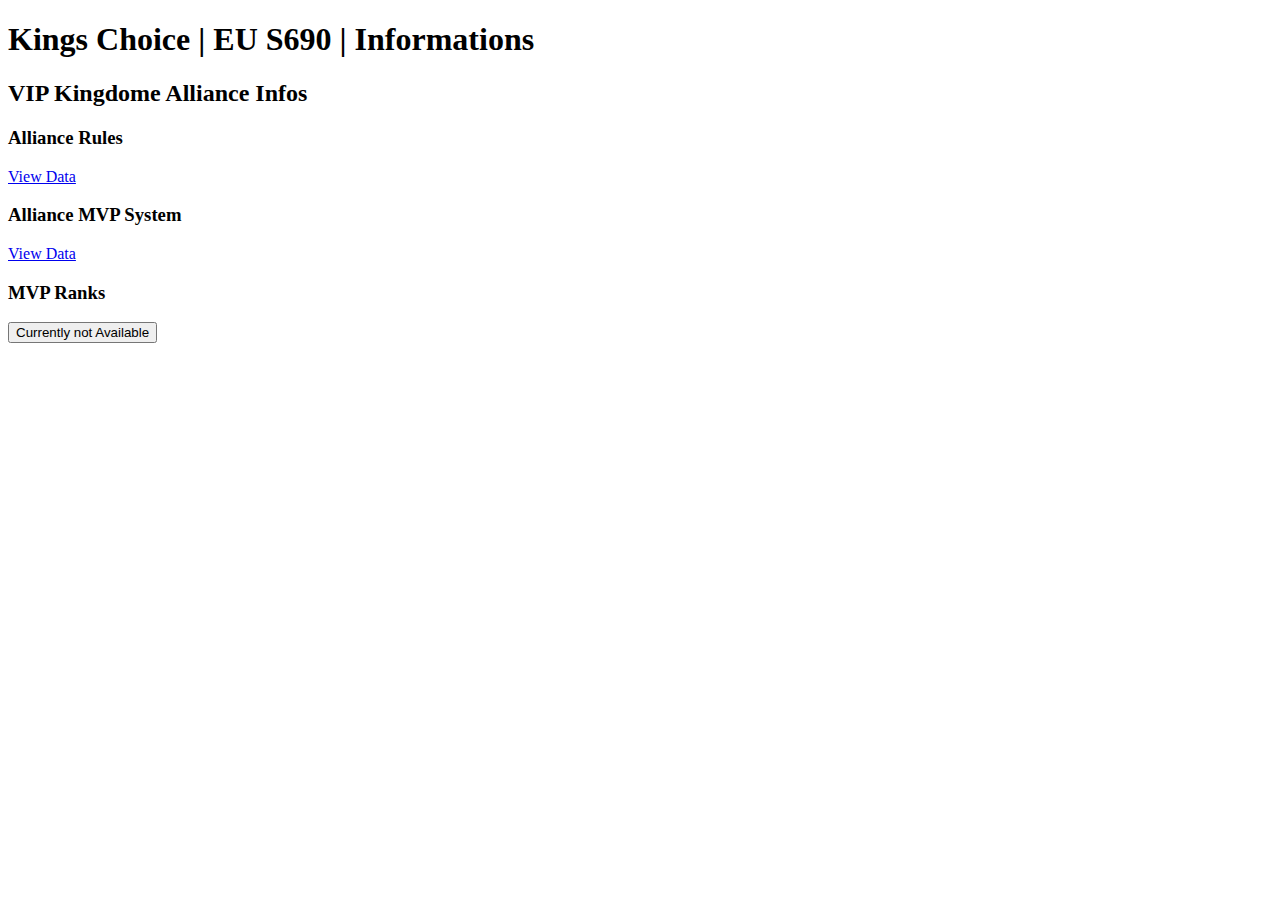
==== docs/index.html @ bcccf96e "prepare Pages" ====
<!DOCTYPE html>
<html lang="en">

<head>
    <meta charset="UTF-8">
    <meta name="viewport" content="width=device-width, initial-scale=1.0">
    
    


    <title>Document</title>
</head>

<body>

    <div>
        <h1>Kings Choice | EU S690 | Informations</h1>

        <div>
            <h2>VIP Kingdome Alliance Infos</h2>

            <div>
                <h3>Alliance Rules</h3>
                <a href="allianceRules.html" class="button">View Data</a>
            </div>

            <div>
                <h3>Alliance MVP System</h3>
                <a href="allianceMVPs.html" class="button">View Data</a>
            </div>

            <div>
                <h3>MVP Ranks</h3>
                <button>Currently not Available</button>
            </div>


        </div>



    </div>




</body>

</html>
<script>
    document.getElementById('arB').addEventListener('click', )
</script>
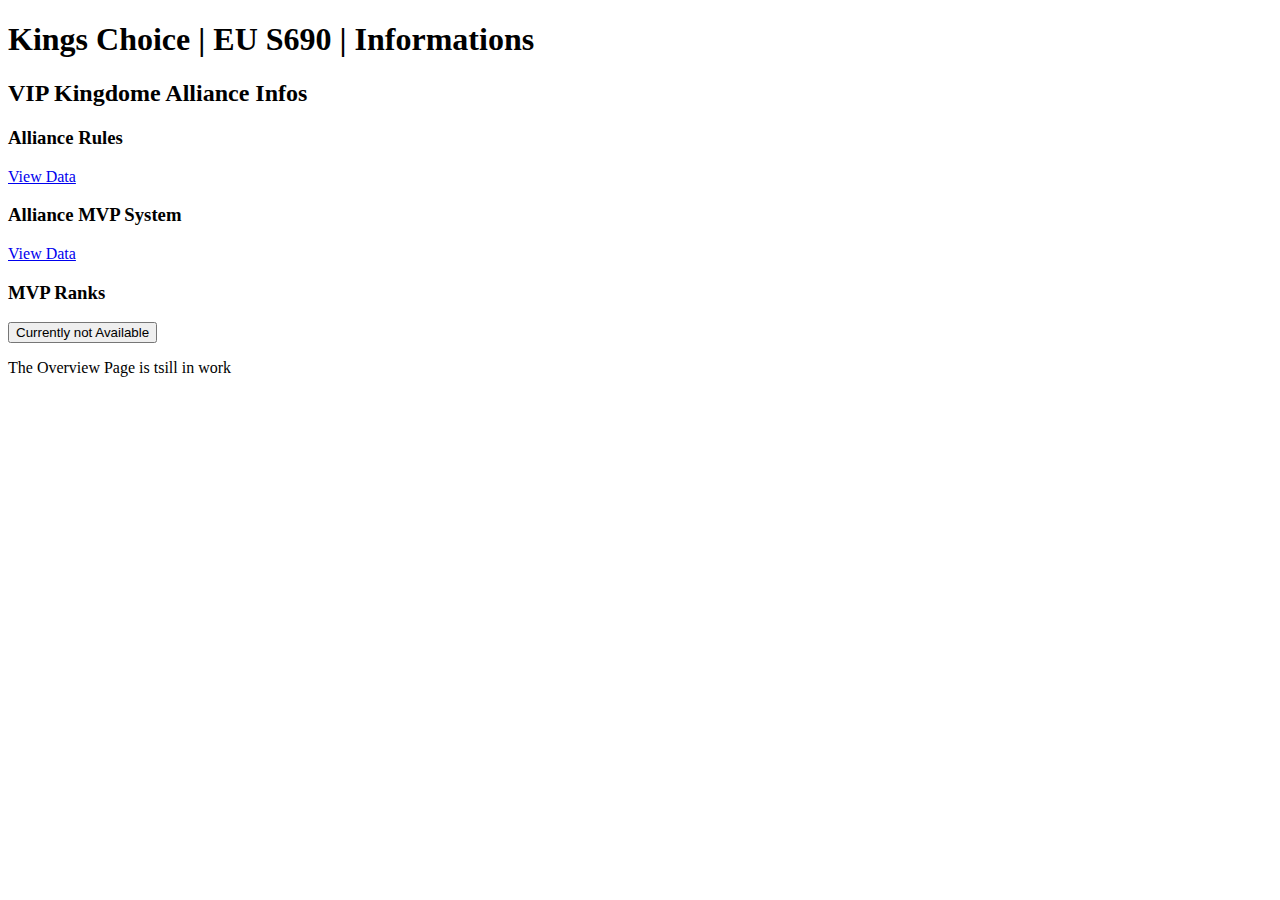
==== commit ce6e2722: "wor in Progress comment" ====
--- a/docs/index.html
+++ b/docs/index.html
@@ -32,6 +32,7 @@
             <div>
                 <h3>MVP Ranks</h3>
                 <button>Currently not Available</button>
+                <p>The Overview Page is tsill in work</p>
             </div>
 
 
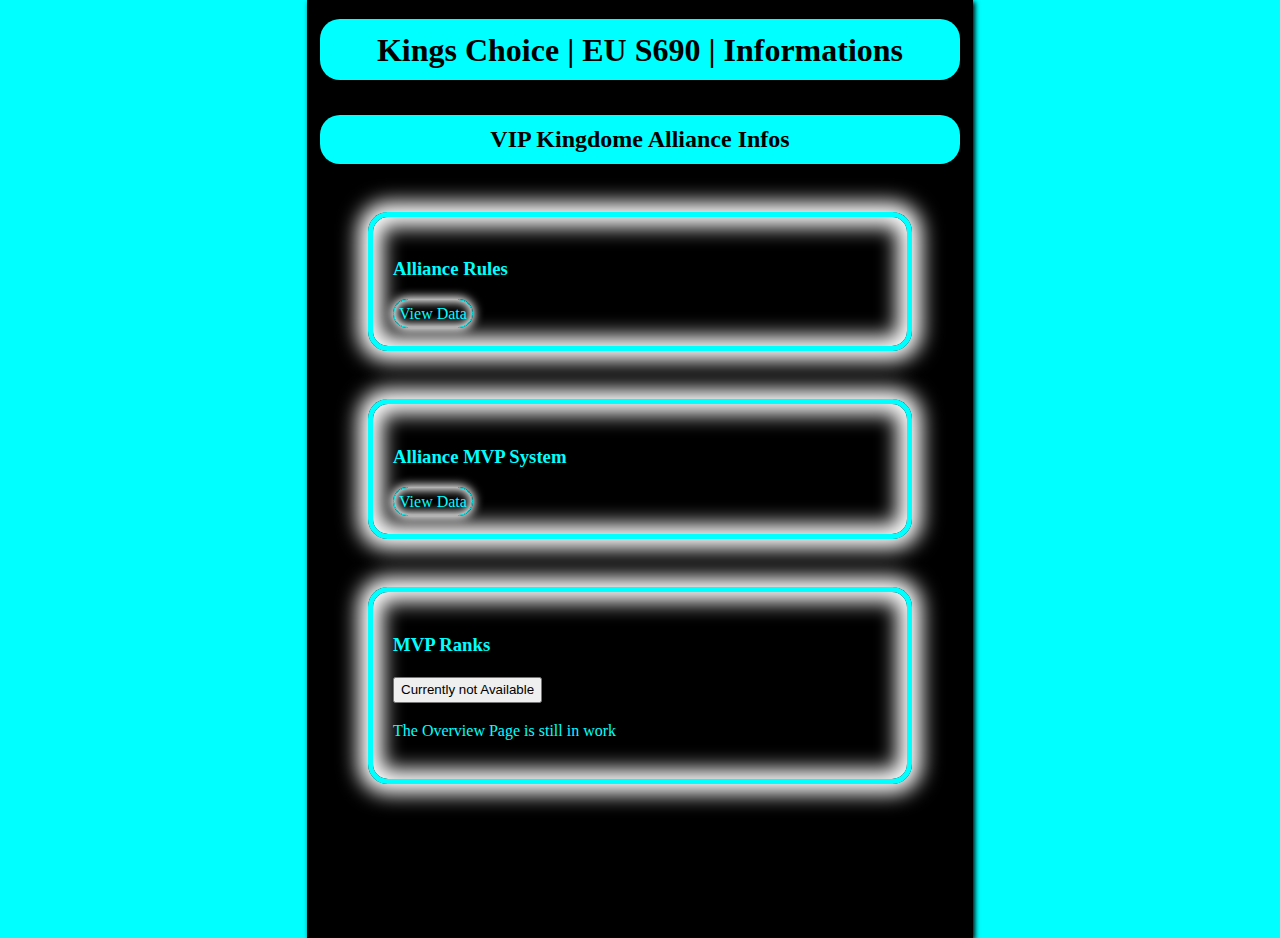
==== commit a1811319: "designe" ====
--- a/docs/index.html
+++ b/docs/index.html
@@ -4,38 +4,33 @@
 <head>
     <meta charset="UTF-8">
     <meta name="viewport" content="width=device-width, initial-scale=1.0">
-    
-    
-
-
-    <title>Document</title>
+    <link rel="stylesheet" href="style.css">
+    <title>Kings Choice | S690</title>
 </head>
 
 <body>
 
-    <div>
+    <div class="mainContainer">
         <h1>Kings Choice | EU S690 | Informations</h1>
 
         <div>
             <h2>VIP Kingdome Alliance Infos</h2>
 
-            <div>
+            <div class="wrapper">
                 <h3>Alliance Rules</h3>
                 <a href="allianceRules.html" class="button">View Data</a>
             </div>
 
-            <div>
+            <div class="wrapper">
                 <h3>Alliance MVP System</h3>
                 <a href="allianceMVPs.html" class="button">View Data</a>
             </div>
 
-            <div>
+            <div class="wrapper">
                 <h3>MVP Ranks</h3>
                 <button>Currently not Available</button>
-                <p>The Overview Page is tsill in work</p>
+                <p>The Overview Page is still in work</p>
             </div>
-
-
         </div>
 
 
@@ -49,5 +44,5 @@
 
 </html>
 <script>
-    document.getElementById('arB').addEventListener('click', )
+    document.getElementById('arB').addEventListener('click',)
 </script>--- a/docs/style.css
+++ b/docs/style.css
@@ -0,0 +1,73 @@
+:root{
+    -Jun_Blue:#74c7ff;
+}
+
+
+* {
+    line-height: 1.5;
+}
+
+body {
+    background: black;
+    margin: 0;
+    padding: 20px;
+    color: white;
+    max-width: 100vh;
+    font-size: 40px;
+}
+
+h1,
+h2 {
+    background: cyan;
+    color: black;
+    text-align: center;
+    padding: 1%;
+    border-radius: 20px;
+    margin: 0;
+    margin-bottom: 35px;
+    font-weight: 1500;
+}
+
+.button{
+    border: 1px solid cyan;
+    border-radius: 20px;
+    padding: 5px;
+    color: cyan;
+    text-decoration: none;
+    box-shadow: 0 0 10px 2px white,
+              inset 0 0 10px 2px white;
+}
+
+.wrapper{
+    margin: 3rem;
+    padding: 20px;
+    border-radius: 20px;
+    color: cyan;
+    border: 5px solid cyan;
+    box-shadow: 0 0 20px 10px white,
+              inset 0 0 20px 10px white;
+
+}
+
+@media(min-width:1200px) {
+    .mainContainer {
+        padding-left: 20px;
+        padding-right: 20px;
+        width: 50%;
+        background: black;
+        color: white;
+        margin: 0px auto;
+        padding: 1.5% 1%;
+        box-shadow: 2px 2px 5px black;
+        min-height: 100vh;
+    }
+
+    body {
+        font-size: 16px;
+        background: cyan;
+        margin: 0;
+        padding: 0px;
+        color: white;
+        max-width: none;
+    }
+}
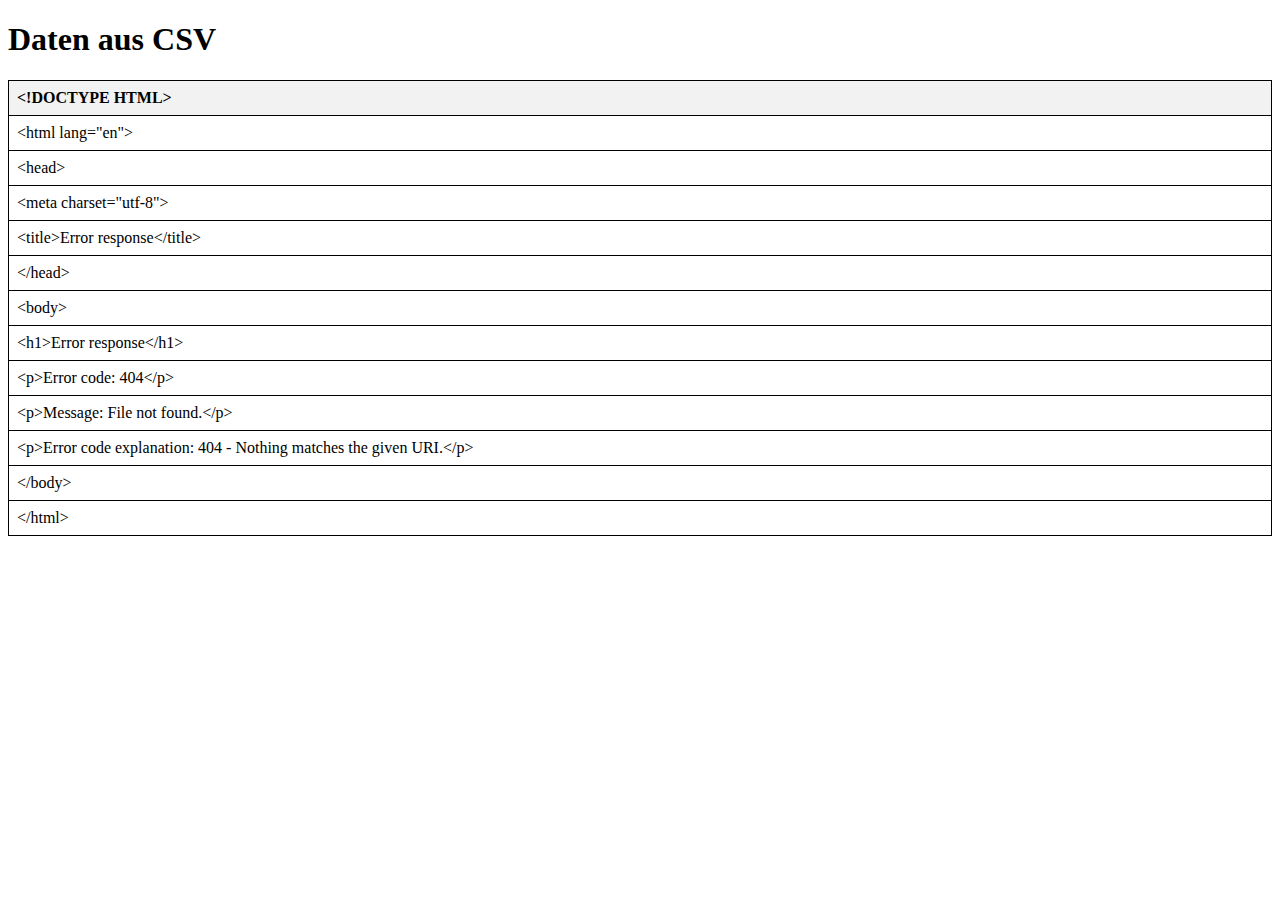
==== commit 76cc5988: "table test" ====
--- a/docs/index.html
+++ b/docs/index.html
@@ -1,48 +1,77 @@
 <!DOCTYPE html>
-<html lang="en">
-
+<html lang="de">
 <head>
     <meta charset="UTF-8">
     <meta name="viewport" content="width=device-width, initial-scale=1.0">
-    <link rel="stylesheet" href="style.css">
-    <title>Kings Choice | S690</title>
+    <title>CSV in Tabelle anzeigen</title>
+    <style>
+        table {
+            width: 100%;
+            border-collapse: collapse;
+        }
+        th, td {
+            border: 1px solid black;
+            padding: 8px;
+            text-align: left;
+        }
+        th {
+            background-color: #f2f2f2;
+        }
+    </style>
 </head>
+<body>
+    <h1>Daten aus CSV</h1>
+    <table id="csv-table">
+        <thead></thead>
+        <tbody></tbody>
+    </table>
 
-<body>
+    <script>
+        // Funktion, um CSV zu laden und zu verarbeiten
+        async function loadCSV() {
+            try {
+                // Lade die CSV-Datei
+                const response = await fetch('resources/data.csv');
+                const csvData = await response.text();
 
-    <div class="mainContainer">
-        <h1>Kings Choice | EU S690 | Informations</h1>
+                // CSV-Inhalt korrekt aufsplitten (Zeilen durchbrechen)
+                const lines = csvData.split(/\r?\n/); // Handhabt Zeilenumbrüche für unterschiedliche Betriebssysteme
 
-        <div>
-            <h2>VIP Kingdome Alliance Infos</h2>
+                // Tabelle initialisieren
+                const tableHead = document.querySelector("#csv-table thead");
+                const tableBody = document.querySelector("#csv-table tbody");
 
-            <div class="wrapper">
-                <h3>Alliance Rules</h3>
-                <a href="allianceRules.html" class="button">View Data</a>
-            </div>
+                lines.forEach((line, index) => {
+                    if (line.trim() === "") return; // Leere Zeilen überspringen
 
-            <div class="wrapper">
-                <h3>Alliance MVP System</h3>
-                <a href="allianceMVPs.html" class="button">View Data</a>
-            </div>
+                    const row = document.createElement('tr');
+                    const columns = line.split(',');
 
-            <div class="wrapper">
-                <h3>MVP Ranks</h3>
-                <button>Currently not Available</button>
-                <p>The Overview Page is still in work</p>
-            </div>
-        </div>
+                    if (index === 0) {
+                        // Erste Zeile: Header
+                        columns.forEach(column => {
+                            const headerCell = document.createElement('th');
+                            headerCell.textContent = column.trim();
+                            row.appendChild(headerCell);
+                        });
+                        tableHead.appendChild(row);
+                    } else {
+                        // Datenzeilen
+                        columns.forEach(column => {
+                            const dataCell = document.createElement('td');
+                            dataCell.textContent = column.trim();
+                            row.appendChild(dataCell);
+                        });
+                        tableBody.appendChild(row);
+                    }
+                });
+            } catch (error) {
+                console.error("Fehler beim Laden der CSV-Datei:", error);
+            }
+        }
 
-
-
-    </div>
-
-
-
-
+        // CSV-Daten beim Laden der Seite einlesen
+        window.onload = loadCSV;
+    </script>
 </body>
-
 </html>
-<script>
-    document.getElementById('arB').addEventListener('click',)
-</script>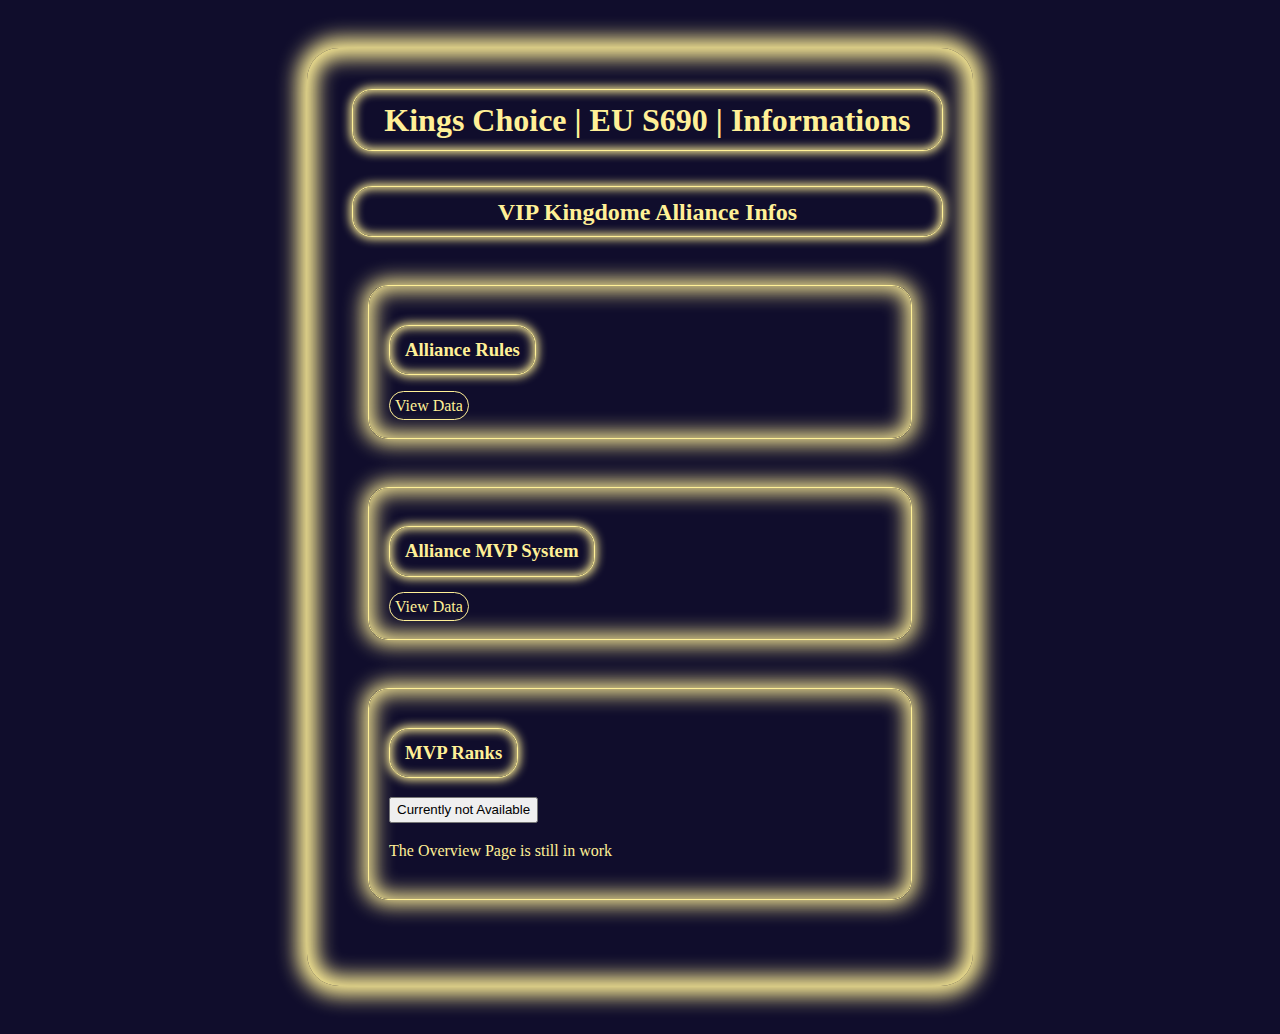
==== commit 2188630c: "rollback" ====
--- a/docs/index.html
+++ b/docs/index.html
@@ -1,77 +1,48 @@
 <!DOCTYPE html>
-<html lang="de">
+<html lang="en">
+
 <head>
     <meta charset="UTF-8">
     <meta name="viewport" content="width=device-width, initial-scale=1.0">
-    <title>CSV in Tabelle anzeigen</title>
-    <style>
-        table {
-            width: 100%;
-            border-collapse: collapse;
-        }
-        th, td {
-            border: 1px solid black;
-            padding: 8px;
-            text-align: left;
-        }
-        th {
-            background-color: #f2f2f2;
-        }
-    </style>
+    <link rel="stylesheet" href="style.css">
+    <title>Kings Choice | S690</title>
 </head>
+
 <body>
-    <h1>Daten aus CSV</h1>
-    <table id="csv-table">
-        <thead></thead>
-        <tbody></tbody>
-    </table>
 
-    <script>
-        // Funktion, um CSV zu laden und zu verarbeiten
-        async function loadCSV() {
-            try {
-                // Lade die CSV-Datei
-                const response = await fetch('resources/data.csv');
-                const csvData = await response.text();
+    <div class="mainContainer">
+        <h1>Kings Choice | EU S690 | Informations</h1>
 
-                // CSV-Inhalt korrekt aufsplitten (Zeilen durchbrechen)
-                const lines = csvData.split(/\r?\n/); // Handhabt Zeilenumbrüche für unterschiedliche Betriebssysteme
+        <div>
+            <h2>VIP Kingdome Alliance Infos</h2>
 
-                // Tabelle initialisieren
-                const tableHead = document.querySelector("#csv-table thead");
-                const tableBody = document.querySelector("#csv-table tbody");
+            <div class="wrapper">
+                <h3>Alliance Rules</h3>
+                <a href="allianceRules.html" class="button">View Data</a>
+            </div>
 
-                lines.forEach((line, index) => {
-                    if (line.trim() === "") return; // Leere Zeilen überspringen
+            <div class="wrapper">
+                <h3>Alliance MVP System</h3>
+                <a href="allianceMVPs.html" class="button">View Data</a>
+            </div>
 
-                    const row = document.createElement('tr');
-                    const columns = line.split(',');
+            <div class="wrapper">
+                <h3>MVP Ranks</h3>
+                <button>Currently not Available</button>
+                <p>The Overview Page is still in work</p>
+            </div>
+        </div>
 
-                    if (index === 0) {
-                        // Erste Zeile: Header
-                        columns.forEach(column => {
-                            const headerCell = document.createElement('th');
-                            headerCell.textContent = column.trim();
-                            row.appendChild(headerCell);
-                        });
-                        tableHead.appendChild(row);
-                    } else {
-                        // Datenzeilen
-                        columns.forEach(column => {
-                            const dataCell = document.createElement('td');
-                            dataCell.textContent = column.trim();
-                            row.appendChild(dataCell);
-                        });
-                        tableBody.appendChild(row);
-                    }
-                });
-            } catch (error) {
-                console.error("Fehler beim Laden der CSV-Datei:", error);
-            }
-        }
 
-        // CSV-Daten beim Laden der Seite einlesen
-        window.onload = loadCSV;
-    </script>
+
+    </div>
+
+
+
+
 </body>
+
 </html>
+<script>
+    document.getElementById('arB').addEventListener('click',)
+</script>--- a/docs/style.css
+++ b/docs/style.css
@@ -0,0 +1,172 @@
+:root{
+    --Merlin1:#FBDD7C;
+--Hypatia1:#5550B2;
+--Hypatia2:#6044CD;
+--Hypatia3:#D4A068;
+--Hypatia4:#45D7F7;
+--Hypatia5:#100D2C;
+--Hypatia6:#121011;
+--Siegfried1:#FFF097;
+--Joan1:#C2A45A;
+--Richard1:#5D1830;
+--Richard2:#7A2824;
+--Richard3:#F069FF;
+--Richard4:#A655F0;
+--Barbarossa1:#3C3C95;
+--Barbarossa2:#B49050;
+--DaVinci1:#D88DD9;
+--DaVinci2:#22132E;
+--DaVinci3:#0F0E3D;
+--DaVinci4:#522156;
+--Christina1:#847978;
+--Christina2:#3252CC;
+--Christina4:#78C0EB;
+--Guinevere1:#C99AEB;
+--Guinevere2:#B66BE9;
+--Guinevere3:#6858AE;
+--Guinevere4:#3C2B54;
+--Mordred1:#384F73;
+--Copernicus1:#4A265E;
+--Copernicus2:#9C3BAD;
+--Lancelot1:#FFFF9A;
+--Lancelot2:#B99D59;
+--Roland1:#1B4544;
+--Roland2:#4D6E55;
+--KdG1:#14737C;
+--KdG2:#121E44;
+--KdG3:#411E1A;
+--KdG4:#713122;
+--KdG5:#196353;
+--Shakespeare1:#6F061C;
+--KC_IG1:#3F3657;
+--KC_IG2:#A43B72;
+--KC_IG3:#793750;
+--KC_IG4:#821F37;
+--KC_IG5:#175130;
+--KC_IG6:#202C57;
+--KC_IG7:#482868;
+--KC_IG8:#0D4D80;
+--KC_IG9:#20FAFA;
+--KC_Menu1:#D8C8A7;
+--KC_Menu2:#821F16;
+--KC_Type1:#753B3B;
+--KC_Type2:#5BA6A6;
+--KC_Type3:#4D9776;
+--KC_Type4:#643253;
+}
+
+
+* {
+    line-height: 1.5;
+}
+
+body {
+    background: var(--Hypatia5);
+    margin: 0;
+    padding: 20px;
+    color: var(--Siegfried1);
+    max-width: 100vh;
+}
+
+h1,
+h2 {
+    width: 90%;
+    background: var(--Hypatia5);
+    color: var(--Siegfried1);
+    text-align: center;
+    padding: 1%;
+    border: 1px solid var(--Siegfried1);
+    border-radius: 20px;
+    margin-left: 5%;
+    margin-right: 5%;
+    margin-bottom: 35px;
+    font-weight: 1500;
+    box-shadow: 0 0 10px 2px var(--Siegfried1),
+    inset 0 0 10px 2px var(--Siegfried1);
+}
+
+table, th, td{
+    border: 2px solid var(--Siegfried1);
+    border-collapse: collapse;
+}
+table{
+    width: 90%;
+    margin-left: 5%;
+    margin-right: 5%;
+}
+th,td{
+    text-align: center;
+}
+
+
+
+
+h3{
+    background: var(--Hypatia5);
+    color: var(--Siegfried1);
+    width: fit-content;
+    padding: 10px 15px;
+    text-align: center;
+    border: 1px solid var(--Siegfried1);
+    border-radius: 20px;
+    box-shadow: 0 0 10px 2px var(--Siegfried1),
+    inset 0 0 10px 2px var(--Siegfried1);
+}
+
+a{
+    color: var(--Richard3);
+}
+
+.button{
+    border: 1px solid var(--Siegfried1);
+    border-radius: 20px;
+    padding: 5px;
+    color: var(--Siegfried1);
+    text-decoration: none;
+    
+}
+
+.wrapper{
+    margin: 3rem;
+    padding: 20px;
+    border-radius: 20px;
+    color: var(--Siegfried1);
+    border: 1px solid var(--Siegfried1);
+    box-shadow: 0 0 20px 5px var(--Siegfried1),
+              inset 0 0 20px 5px var(--Siegfried1);
+
+}
+
+.btnWrapper{
+    width: fit-content;
+    margin: 3rem;
+    padding: 15px;
+    border: 1px solid var(--Siegfried1);
+    border-radius: 20px;
+    box-shadow: 0 0 10px 2px var(--Siegfried1),
+              inset 0 0 10px 2px var(--Siegfried1);
+}
+
+@media(min-width:1200px) {
+    .mainContainer {
+        border-radius: 2rem;
+        padding-left: 20px;
+        padding-right: 20px;
+        width: 50%;
+        background: var(--Hypatia5);
+        color: var(--Siegfried1);
+        margin: 3rem auto;
+        padding: 1.5% 1%;
+        box-shadow: 0 0 20px 10px var(--Siegfried1),
+              inset 0 0 20px 10px var(--Siegfried1);
+        min-height: 100vh;
+    }
+
+    body {
+        background: var(--Hypatia5);
+        margin: 0;
+        padding: 0px;
+        color: var(--Siegfried1);
+        max-width: none;
+    }
+}
